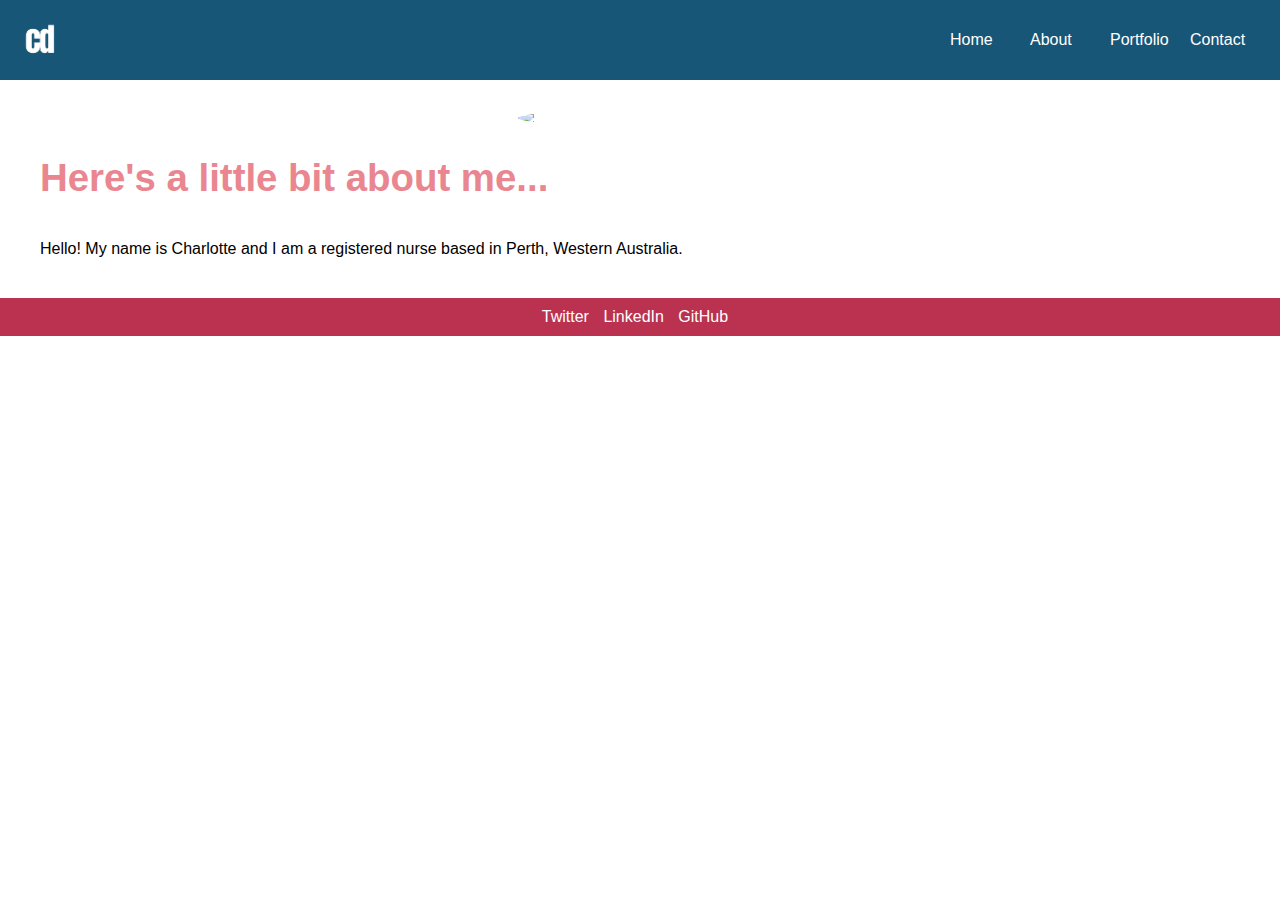
==== about.html @ 372bd4b0 "uploading latest" ====
<!DOCTYPE html>
<html lang="en"> 
    <head>
        <meta charset="UTF-8">
        <meta name="viewport" content="width=device-width, initial-scale=1, shrink-to-fit=no" />
        <title>Chalk & Charlie</title>
        <link rel="stylesheet" href="styles.css">
    </head>

<body>
    <header>
        <img class="logo" src="images/cd_blue.png">
        <nav class="nav-bar">
            <ul class="nav-links">
                <li><a href="/">Home</a></li>
                <li><a href="about.html">About</a></li>
                <li><a href="portfolio">Portfolio</a></li>
                <li><a href="contact.html">Contact</a></li>
            </ul>
        </nav>
    </header>
    
    <!--This is the main section of your website-->
    <main>
        <div class="photo">
            <img class="profile" src="images/profile_photo.png">
        </div>
            <h1>Here's a little bit about me...</h1>
        </div>
            <div class="about-me-text">
                <p>Hello! My name is Charlotte and I am a registered
                nurse based in Perth, Western Australia.</p>
               
                
            </div>
        </section>
    </main>
    
    <footer>
        <ul class="social-media-links">
            <li><a href="https://www.twitter.com/yourusername" target="_blank">Twitter</a></li>
            <li><a href="https://www.linkedin.com/in/yourusername" target="_blank">LinkedIn</a></li>
            <li><a href="https://www.linkedin.com/in/yourusername" target="_blank">GitHub</a></li>
        </ul>
    </footer>
</body>
</html>
---- styles.css ----
/* Reset some default browser styles */
body, h1, h2, h3, p, ul, li {
    margin: 0;
    padding: 0;
}

html, body {
    font-family: "Roboto", sans-serif, Helvetica, Arial;
}

/* Style the header and navigation */
header {
    background-color: #175676;
    color: #fff;
    padding: 10px;
    display: flex;
    justify-content: space-between;
}

.logo {
    display: flex;
    align-items: center;
    width: 60px;
    height: 60px;
}

.nav-bar {
    display: flex;
    justify-content: flex-end;
    align-items: center;
}

.nav-links {
    display: flex;
    justify-content: flex-end;

}

.nav-links li {
    margin-right: 20px;
    list-style: none;
}

.nav-links a {
    display: block;
    width: 60px;
    text-decoration: none;
    color: #fff;
}

li:hover {
    background-color: #555;
}

.active {
    background-color: #04AA6D;
    color: white;
  }

/* Style the body section */
.text-wrapper {
    /* text-align: center; */
    padding: 20px;
    display: flex;
    flex-direction: row;
}

h1 {
    /* display: flex; */
    /* justify-content: center; */
    padding: 20px;
    color: #E98690;
    font-size: 2.4rem;
    /* text-align:center; */
}

h2 {
    padding: 20px;
    margin-top: -5%;
    font-size: 2rem;
    width: 80%;
}

.logo-2 {
    display: flex;
    justify-content: end;
    width: 300px;
}
.profile-photo {
    max-width: 200px;
    height: auto;
    object-fit: contain;
    border-radius: 50%;
    border-top-left-radius: 50%;
    border-top-right-radius: 50%;
    border-bottom-right-radius: 50%;
    border-bottom-left-radius: 50%;
}

p {
    display: inline-block;
    padding: 10px;
    margin: 10px;
}

.about-me {
    background-color: none;
    display: flex;
    justify-content: center;
}

.about-me-text {
    display: flex;
    flex-direction: column;
    align-content: center;
}

.profile {
    width: 20%;
    height: auto;
    object-fit: contain;
    border-radius: 50%;
        max-width: 80%;
        height: auto;
        object-fit: contain;
        border-radius: 50%;
    margin: auto;
}

.photo {
    display: flex;
    flex-direction: column;
    margin: 10px;
    border: 10px;

}



form {
    display: flex;
    flex-direction: column;
    margin: 20px;
    padding: 10px;   
    width: 50%; 
    background-color: #4BA3C3;
}

label, input, textarea {
    padding: 5px;
    margin: 5px;
}

h3 {
    display: flex;
    justify-content: center;
    font-size: 2rem;
    background-color: #CCE6F4;
}

main {
    display: flex;
    flex-direction: column;
    margin: 20px;
}
/* Style the footer and social media links */
footer {
    background-color: #BA324F;
    color: #fff;
    text-align: center;
    padding: 10px;
}

.social-media-links {
    list-style: none;
}

.social-media-links li {
    display: inline;
    margin-right: 10px;
}

.social-media-links a {
    text-decoration: none;
    color: #fff;
}

@media (max-width: 600px) {
    header {
        display: flex;
        justify-content: space-between;
        align-items: center;
    }
    .menu-toggle {
        display: none;
    }
    .nav-links {
        display: flex;
        list-style: none;
    }
    .nav-links li {
        margin-right: 20px;
    }

    .text-wrapper {
        display: flex;
        flex-direction: column-reverse;
    }

    form {
        width: 80%;
    }
    
}
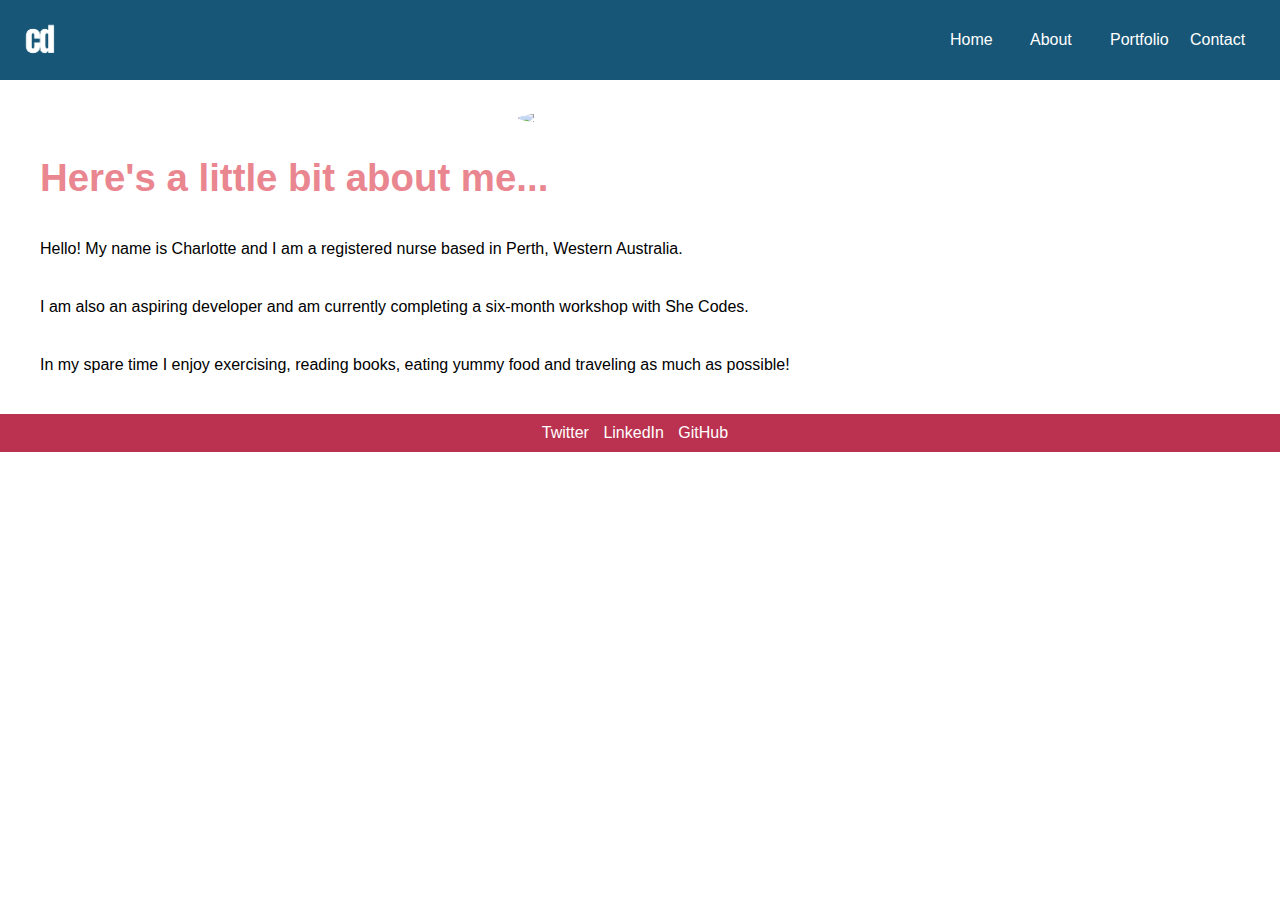
==== commit 41436627: "extra text" ====
--- a/about.html
+++ b/about.html
@@ -30,6 +30,10 @@
             <div class="about-me-text">
                 <p>Hello! My name is Charlotte and I am a registered
                 nurse based in Perth, Western Australia.</p>
+                <p>I am also an aspiring developer and am currently completing
+                    a six-month workshop with She Codes.</p>
+                <p>In my spare time I enjoy exercising, reading books, eating
+                    yummy food and traveling as much as possible!</p>
                
                 
             </div>
